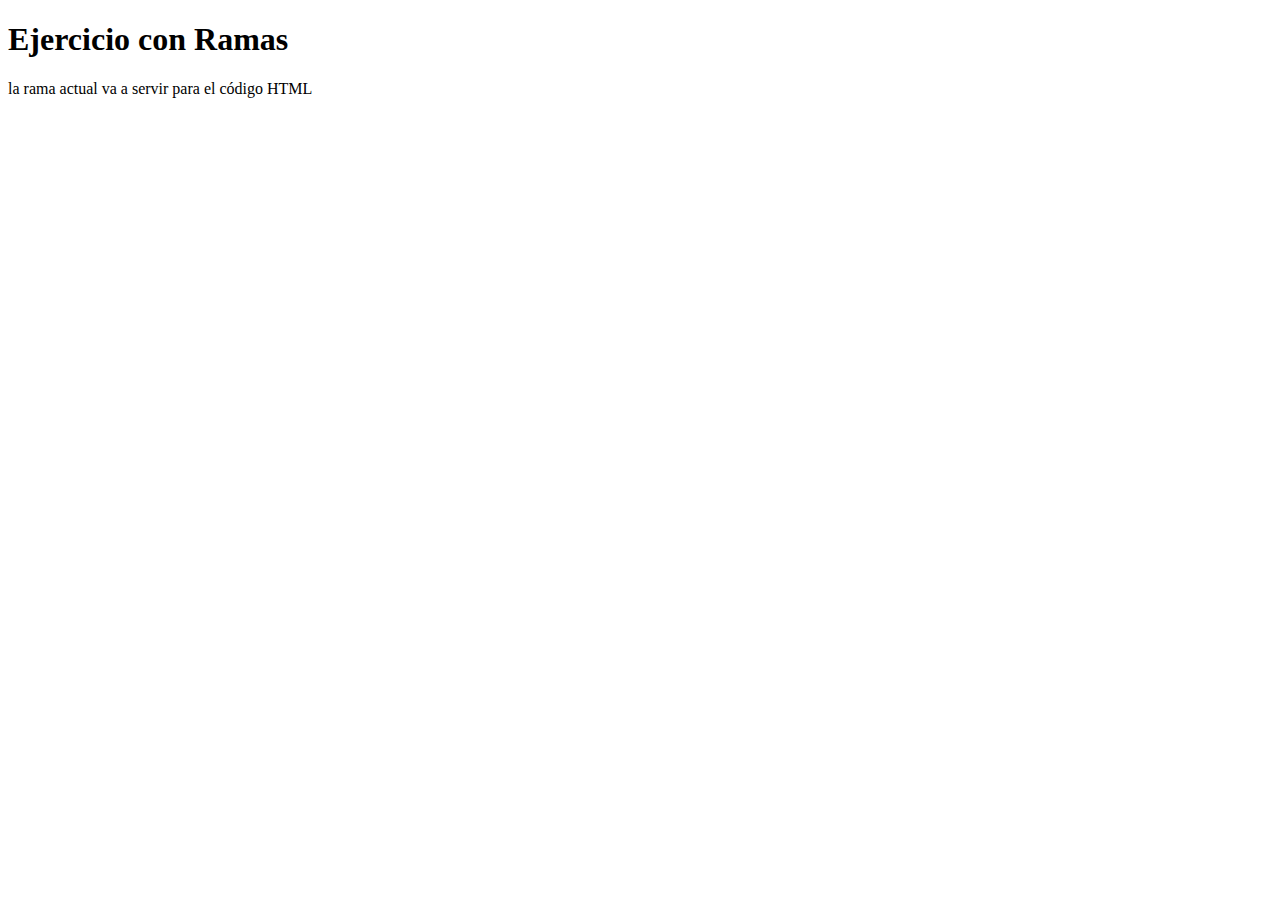
==== index.html @ ae32c1b8 "Inicio HTML" ====
<!DOCTYPE html>
<html lang="en">
  <head>
    <meta charset="UTF-8" />
    <meta name="viewport" content="width=device-width, initial-scale=1.0" />
    <title>Document</title>
  </head>
  <body>

    <h1>Ejercicio con Ramas</h1>

    <p>la rama actual va a servir para el código HTML</p>

  </body>
</html>
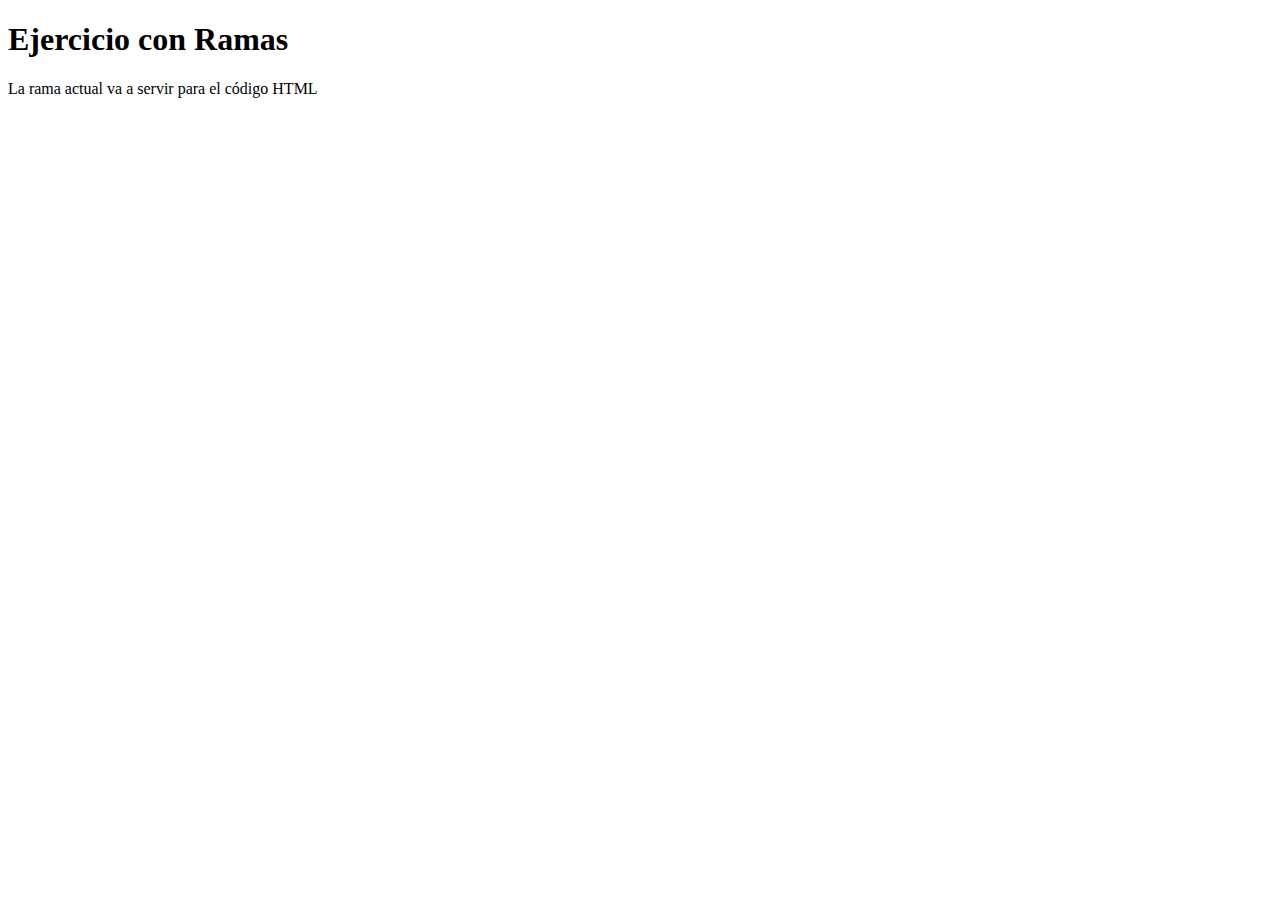
==== commit 4dca32e5: "inicio CSS" ====
--- a/index.html
+++ b/index.html
@@ -3,13 +3,14 @@
   <head>
     <meta charset="UTF-8" />
     <meta name="viewport" content="width=device-width, initial-scale=1.0" />
-    <title>Document</title>
+    <link rel="stylesheet" href="/css/estilos.css">
+    <title>EjercicioRamas</title>
   </head>
   <body>
 
     <h1>Ejercicio con Ramas</h1>
 
-    <p>la rama actual va a servir para el código HTML</p>
+    <p>La rama actual va a servir para el código HTML</p>
 
   </body>
 </html>
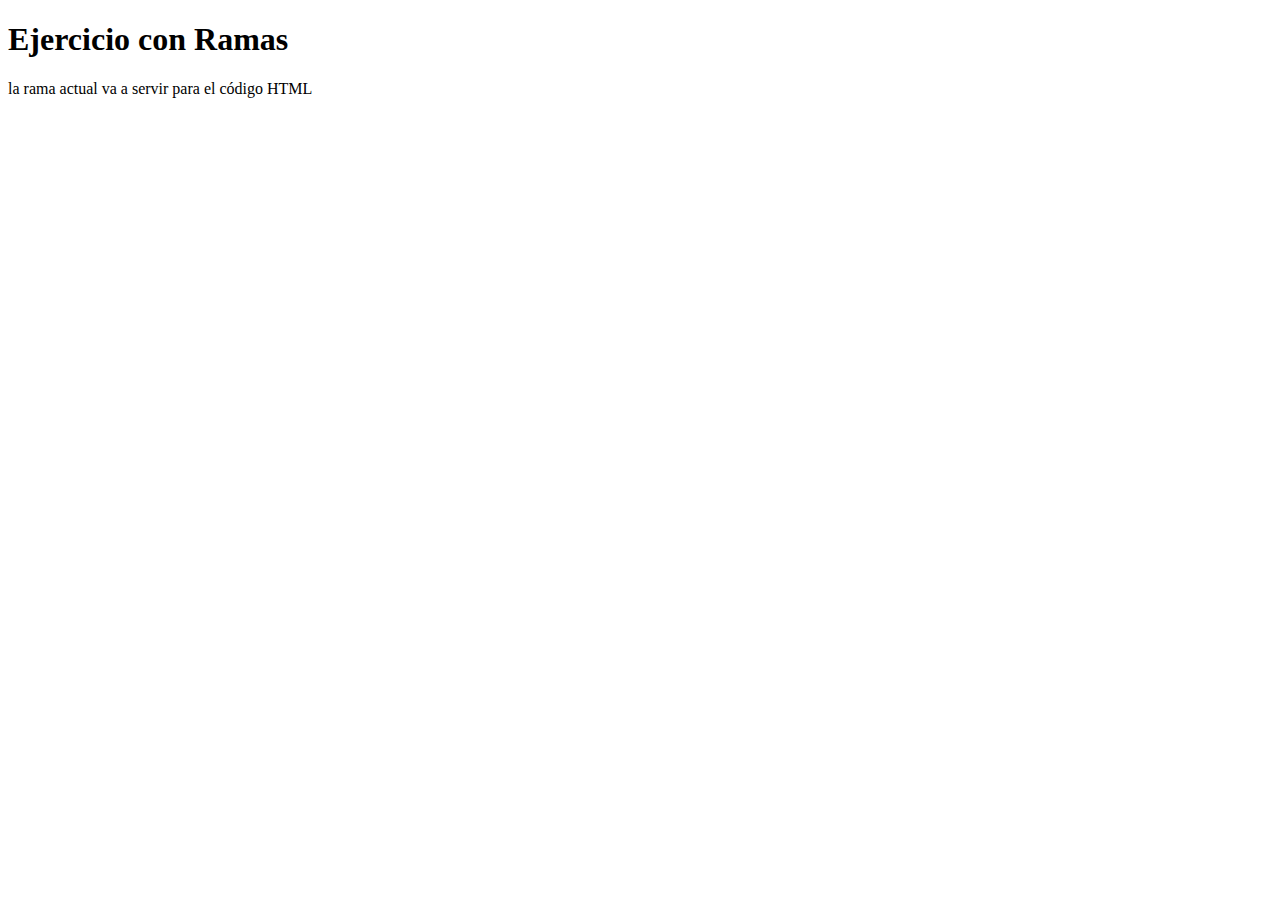
==== commit 0432525d: "añadidoDIV" ====
--- a/index.html
+++ b/index.html
@@ -3,14 +3,14 @@
   <head>
     <meta charset="UTF-8" />
     <meta name="viewport" content="width=device-width, initial-scale=1.0" />
-    <link rel="stylesheet" href="/css/estilos.css">
-    <title>EjercicioRamas</title>
+    <title>Document</title>
   </head>
   <body>
 
+    <div>
     <h1>Ejercicio con Ramas</h1>
 
-    <p>La rama actual va a servir para el código HTML</p>
-
+    <p>la rama actual va a servir para el código HTML</p>
+</div>
   </body>
 </html>
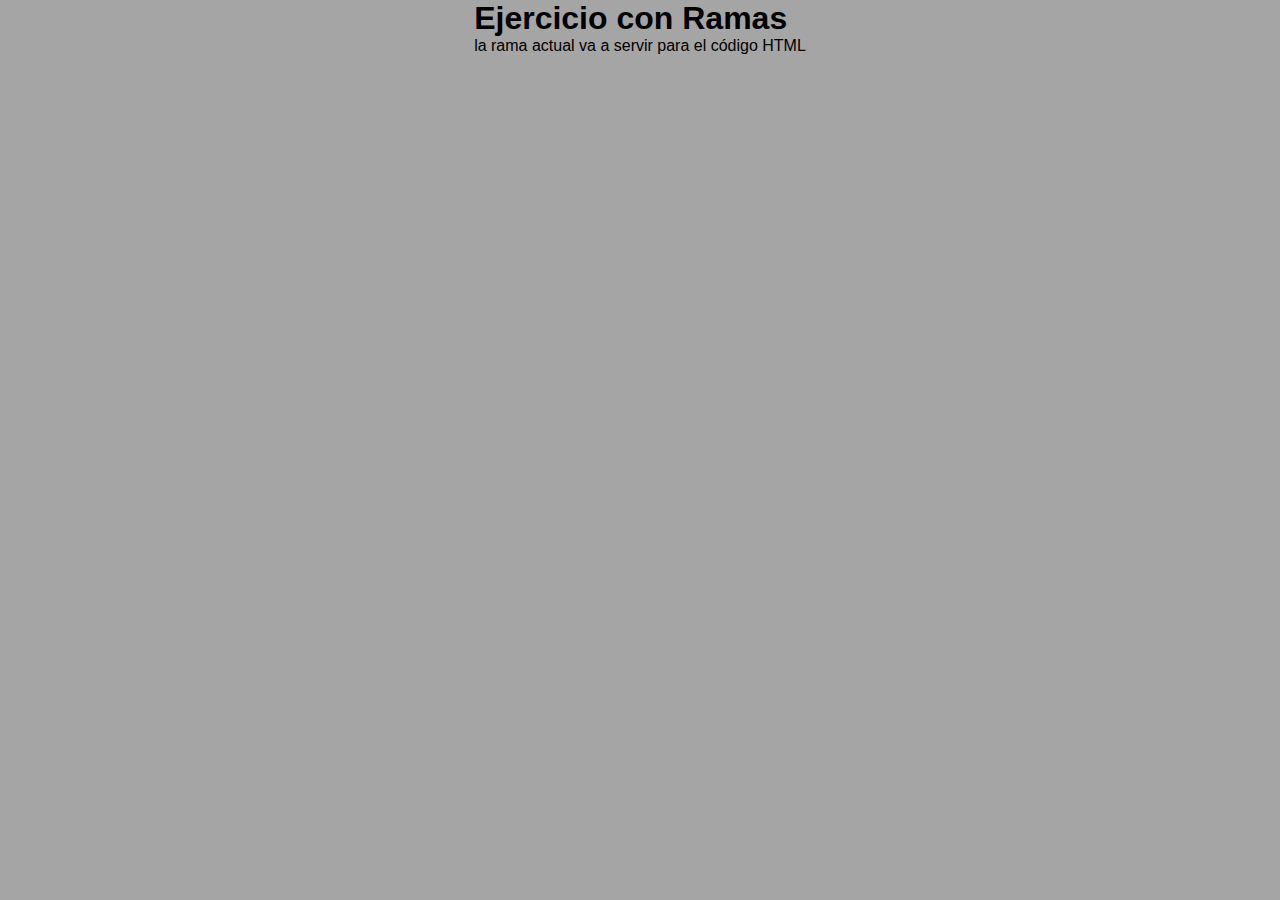
==== commit 33b41d29: "paso2html" ====
--- a/index.html
+++ b/index.html
@@ -3,14 +3,14 @@
   <head>
     <meta charset="UTF-8" />
     <meta name="viewport" content="width=device-width, initial-scale=1.0" />
+    <link rel="stylesheet" href="/css/estilos.css" />
     <title>Document</title>
   </head>
   <body>
+    <div class="div1">
+      <h1>Ejercicio con Ramas</h1>
 
-    <div>
-    <h1>Ejercicio con Ramas</h1>
-
-    <p>la rama actual va a servir para el código HTML</p>
-</div>
+      <p>la rama actual va a servir para el código HTML</p>
+    </div>
   </body>
 </html>
--- a/css/estilos.css
+++ b/css/estilos.css
@@ -0,0 +1,13 @@
+*{
+    padding: 0;
+    margin: 0;
+    font-family: Verdana, Geneva, Tahoma, sans-serif;
+
+}
+body{
+    background-color: rgb(165, 165, 165);
+    display: flex;
+    justify-content: center;
+    align-items: center;
+    flex-direction: column;
+}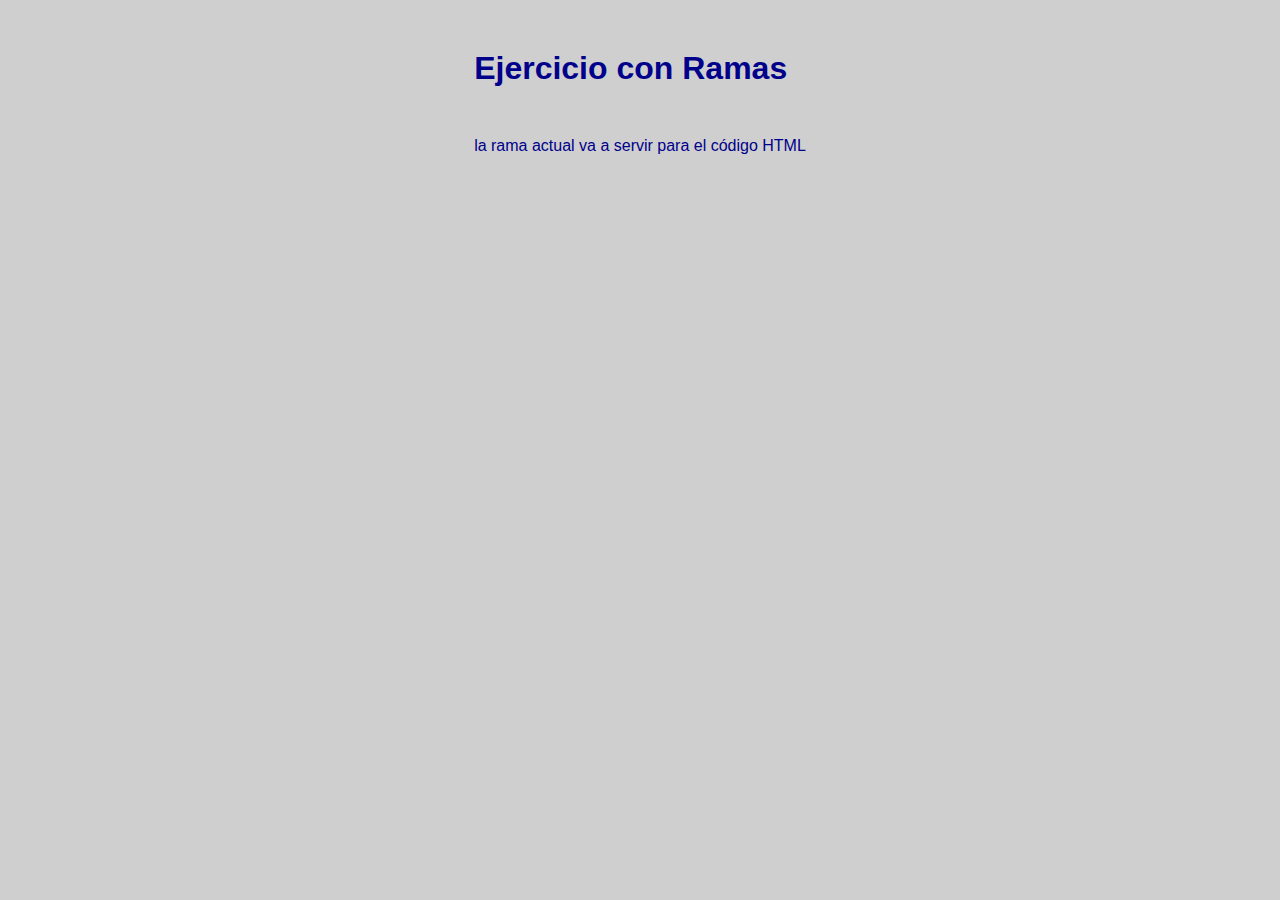
==== commit 84f9b79d: "definitivoHTML" ====
--- a/index.html
+++ b/index.html
@@ -9,7 +9,6 @@
   <body>
     <div class="div1">
       <h1>Ejercicio con Ramas</h1>
-
       <p>la rama actual va a servir para el código HTML</p>
     </div>
   </body>
--- a/css/estilos.css
+++ b/css/estilos.css
@@ -1,13 +1,25 @@
-*{
+* {
     padding: 0;
     margin: 0;
+    color: darkblue;
     font-family: Verdana, Geneva, Tahoma, sans-serif;
+}
 
-}
-body{
-    background-color: rgb(165, 165, 165);
+body {
+    background-color: rgb(207, 207, 207);
     display: flex;
     justify-content: center;
     align-items: center;
     flex-direction: column;
-}+}
+h1 {
+    margin: 50px 0;
+}
+<<<<<<< HEAD
+=======
+
+.div1{
+    width: 40%;
+    border: 5px solid rgb(126, 15, 15);
+}
+>>>>>>> diseñoCSS
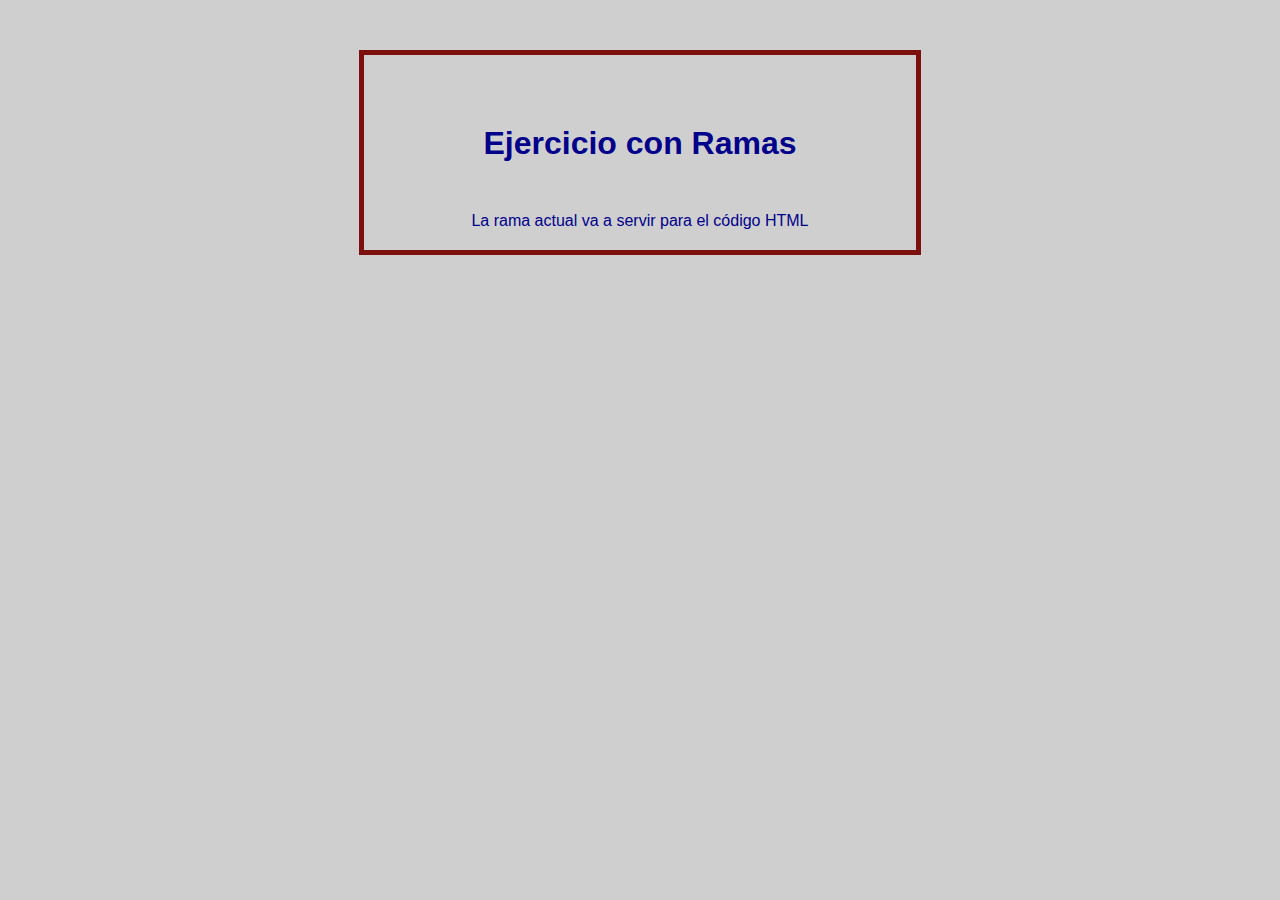
==== commit 39ec5e10: "hechopull" ====
--- a/index.html
+++ b/index.html
@@ -9,7 +9,7 @@
   <body>
     <div class="div1">
       <h1>Ejercicio con Ramas</h1>
-      <p>la rama actual va a servir para el código HTML</p>
+      <p>La rama actual va a servir para el código HTML</p>
     </div>
   </body>
 </html>
--- a/css/estilos.css
+++ b/css/estilos.css
@@ -15,11 +15,13 @@
 h1 {
     margin: 50px 0;
 }
-<<<<<<< HEAD
-=======
-
 .div1{
+    padding: 20px 20px;
+    margin: 50px auto;
     width: 40%;
     border: 5px solid rgb(126, 15, 15);
+    display: flex;
+    justify-content: center;
+    align-items: center;
+    flex-direction: column;
 }
->>>>>>> diseñoCSS
